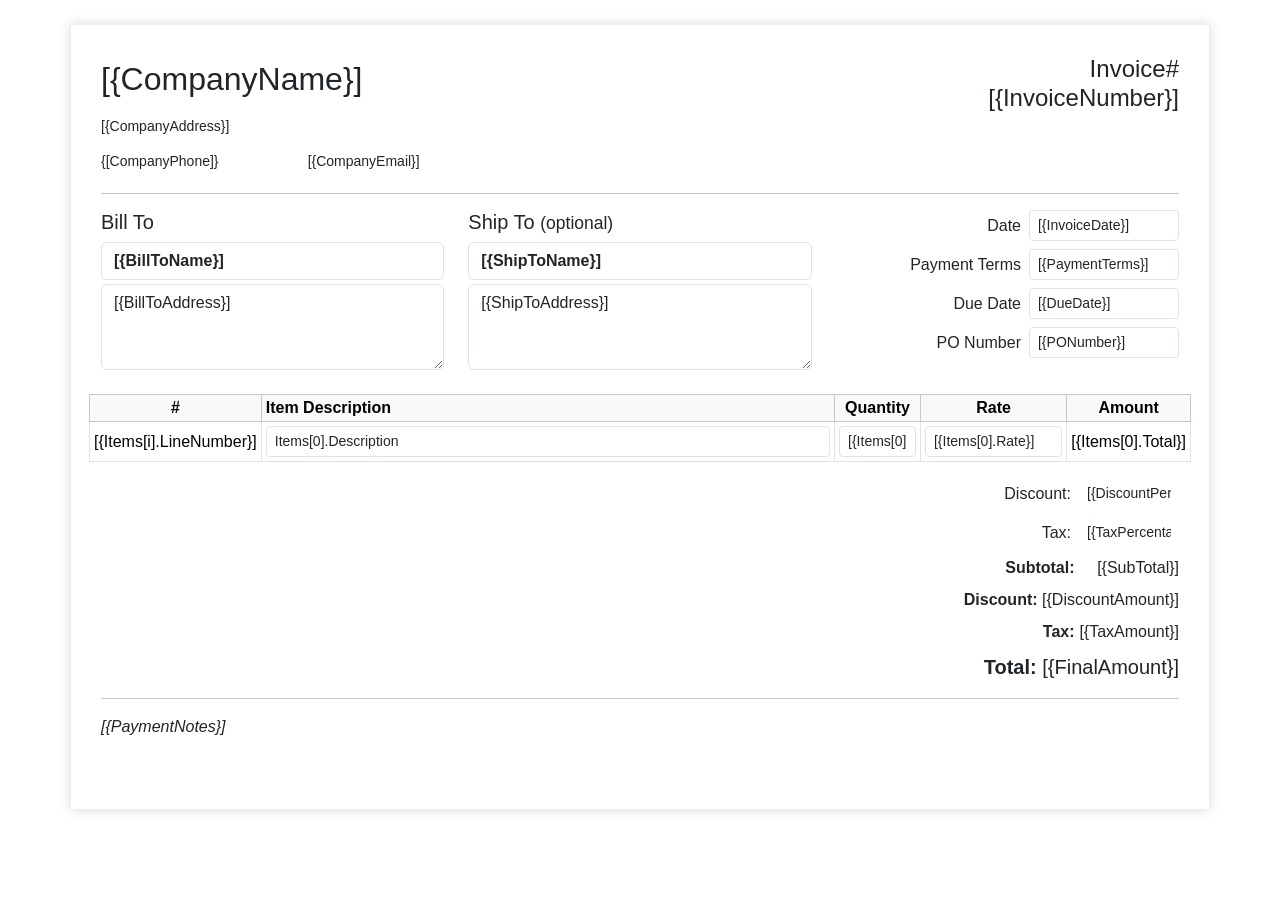
==== invyoc/External References/free-invoice.html @ 87c94c8a "convert invoice pdf from html" ====
﻿<head>
    <meta charset="UTF-8">
    <meta name="viewport" content="width=device-width, initial-scale=1.0">
    <link href="https://cdn.jsdelivr.net/npm/bootstrap@5.3.0/dist/css/bootstrap.min.css" rel="stylesheet">

    <style>
        html, html body {
            font-family: Verdana, Geneva, Tahoma, sans-serif;
        }

        .invoice-main-details input {
            max-width: 150px;
        }

        .table th, .table td {
            vertical-align: middle;
        }

        .invoice-box {
            margin: auto;
            padding: 30px;
            border: 1px solid #eee;
            box-shadow: 0 0 10px rgba(0,0,0,.15);
        }


        .sticky-top {
            top: 20px;
        }

        span.invoice-total-details {
            min-width: 100px;
            display: inline-block;
        }

        div#invoiceNotes, div#invoiceTerms {
            position: absolute;
            bottom: 0;
        }

        div#divInvoiceTotals input {
            max-width: 100px;
        }

        div#divInvoiceTotals p {
            margin-bottom: 0;
        }
    </style>

</head>

<body class="pt-4 pb-4">


    <div class="container">
        <div class="row">

            <div class="col-lg-12 invoice-box">

                <!--Header-->
                <div class="row">
                    <div class="col-9">
                        <h2>
                            <input type="text" class="form-control border-0 fs-2 p-0 "
                                   placeholder="Company Name" name="Company.Name" value="[{CompanyName}]">
                        </h2>
                        <div class="row">
                            <div class="col">
                                <input type="text" class="form-control form-control-sm border-0 p-0 mb-1 "
                                       name="Company.Address" value="[{CompanyAddress}]">
                            </div>
                        </div>
                        <div class="row">
                            <div class="col-3">
                                <input type="tel" class="form-control form-control-sm border-0 p-0 "
                                       name="Company.Phone" value="{[CompanyPhone]}">
                            </div>
                            <div class="col-4">
                                <input type="email" class="form-control form-control-sm border-0 p-0 "
                                       name="Company.Email" value="[{CompanyEmail}]">
                            </div>
                            <div class="offset-col-6"></div>
                        </div>

                    </div>

                    <div class="col-3">
                        <div class="d-flex align-items-center gap-2 justify-content-end text-end">
                            <h4>
                                Invoice#
                                <span contenteditable="true" name="InvoiceNumber">[{InvoiceNumber}]</span>
                            </h4>
                        </div>
                    </div>

                </div>

                <hr>
                <!--Header-->



                <div class="row mb-4">
                    <div class="col-sm-4">
                        <h5>Bill To</h5>
                        <input type="text" class="form-control fw-bold mb-1" name="BillTo.Name" value="[{BillToName}]" />
                        <textarea class="form-control" rows="3" name="BillTo.Address">[{BillToAddress}]</textarea>
                    </div>
                    <div class="col-sm-4">
                        <h5>Ship To <small>(optional)</small></h5>
                        <input type="text" class="form-control fw-bold mb-1" name="ShipTo.Name" value="[{ShipToName}]" />
                        <textarea class="form-control" rows="3" name="ShipTo.Address">[{ShipToAddress}]</textarea>
                    </div>

                    <div class="col-sm-4">
                        <div class="d-flex flex-column gap-2 invoice-main-details">

                            <div class="d-flex align-items-center gap-2 justify-content-end text-end">
                                <label class="form-label mb-0">Date</label>
                                <input type="text" class="form-control form-control-sm" name="InvoiceDate" value="[{InvoiceDate}]">
                            </div>
                            <div class="d-flex align-items-center gap-2 justify-content-end text-end">
                                <label class="form-label mb-0">Payment Terms</label>
                                <input type="text" class="form-control form-control-sm" name="PaymentTerms" value="[{PaymentTerms}]">
                            </div>
                            <div class="d-flex align-items-center gap-2 justify-content-end text-end">
                                <label class="form-label mb-0">Due Date</label>
                                <input type="text" class="form-control form-control-sm" name="DueDate" value="[{DueDate}]">
                            </div>
                            <div class="d-flex align-items-center gap-2 justify-content-end text-end">
                                <label class="form-label mb-0">PO Number</label>
                                <input type="text" class="form-control form-control-sm" name="PONumber" value="[{PONumber}]">
                            </div>
                        </div>
                    </div>
                </div>



                <div class="row">
                    <table class="table table-sm table-bordered text-center" id="invoiceTable">
                        <thead class="table-light">
                            <tr>
                                <th width="5%">#</th>
                                <th width="60%" class="text-start">Item Description</th>
                                <th width="8%">Quantity</th>
                                <th width="15%">Rate</th>
                                <th>Amount</th>
                            </tr>
                        </thead>
                        <tbody>

                            <tr>
                                <td><span name="Items[i].LineNumber">[{Items[i].LineNumber}]</span></td>
                                <td>
                                    <input type="text" class="form-control form-control-sm item-desc" name="Items[0].Description" value="Items[0].Description" />
                                </td>
                                <td>
                                    <input type="text" class="form-control form-control-sm item-qty" name="Items[0].Quantity" value="[{Items[0].Quantity}]" />
                                </td>
                                <td>
                                    <input type="text" class="form-control form-control-sm item-price" name="Items[0].Rate" value="[{Items[0].Rate}]" />
                                </td>
                                <td class="item-total">[{Items[0].Total}]</td>
                            </tr>


                        </tbody>
                    </table>
                </div>




                <div class="row mb-4">

                    <div class="col-md-12 justify-content-end text-end" id="divInvoiceTotals">

                        <div class="d-flex flex-column gap-2">

                            <div class="d-flex align-items-center gap-2 justify-content-end text-end">
                                <label class="form-label mb-0">Discount:</label>
                                <input type="text" id="discountRate" class="form-control form-control-sm border-0 text-end"
                                       name="DiscountPercentage" value="[{DiscountPercentage}]" />
                            </div>


                            <div class="d-flex align-items-center gap-2 justify-content-end text-end">
                                <label class="form-label mb-0">Tax:</label>
                                <input type="text" id="taxRate" class="form-control form-control-sm border-0 text-end"
                                       name="TaxPercentage" value="[{TaxPercentage}]">
                            </div>

                            <p>
                                <strong>Subtotal:</strong>
                                <span id="subtotal" class="invoice-total-details">[{SubTotal}]</span>
                            </p>

                            <p>
                                <strong>Discount:</strong>
                                <span id="discountAmount" class="invoice-total-details">[{DiscountAmount}]</span>
                            </p>
                            <p>
                                <strong>Tax:</strong>
                                <span id="taxAmount" class="invoice-total-details">[{TaxAmount}]</span>
                            </p>


                            <p class="fs-5">
                                <strong>Total:</strong>
                                <span id="grandTotal" class="invoice-total-details">[{FinalAmount}]</span>
                            </p>

                        </div>

                    </div>

                    <div class="col">
                        <hr>
                        <p contenteditable="true">
                            <i name="PaymentNotes">[{PaymentNotes}]</i>
                        </p>
                    </div>

                </div>


            </div>


        </div>
    </div>


</body>
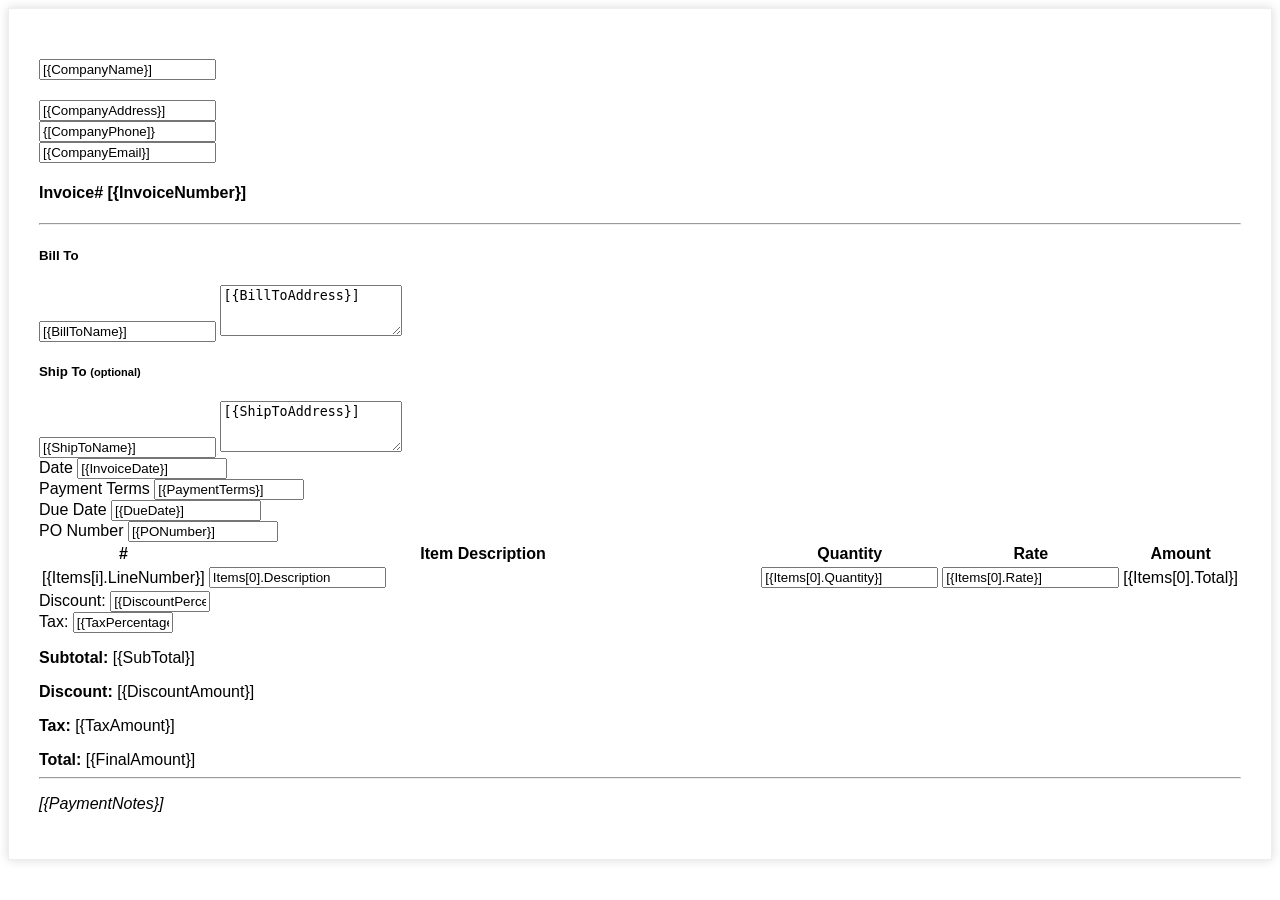
==== commit af110ec5: "Remove unwanted css & js file references" ====
--- a/invyoc/External References/free-invoice.html
+++ b/invyoc/External References/free-invoice.html
@@ -1,7 +1,6 @@
 ﻿<head>
     <meta charset="UTF-8">
     <meta name="viewport" content="width=device-width, initial-scale=1.0">
-    <link href="https://cdn.jsdelivr.net/npm/bootstrap@5.3.0/dist/css/bootstrap.min.css" rel="stylesheet">
 
     <style>
         html, html body {
